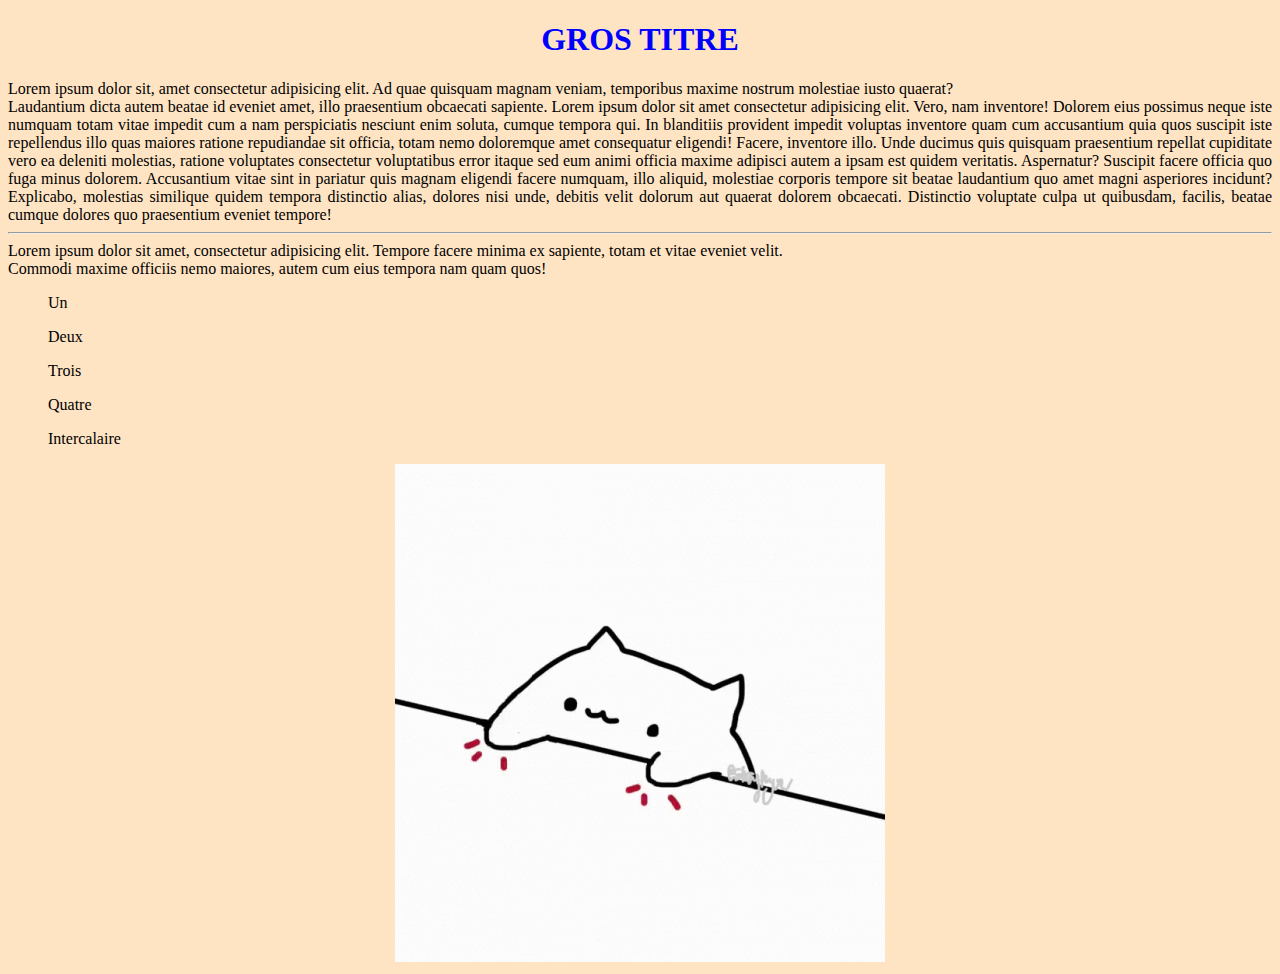
==== Exercice-01-Erreur404/Semaine01-test/index.html @ c2261111 "Test en cours" ====
<!DOCTYPE html>
<html lang="en">
<head>
    <meta charset="UTF-8">
    <meta name="viewport" content="width=device-width, initial-scale=1.0">
    <title>Document</title>
    <link rel="stylesheet" href="monStyle.css">
</head>
<body>
    <h1>GROS TITRE</h1>
    <div>
        Lorem ipsum dolor sit, amet consectetur adipisicing elit. Ad quae quisquam magnam veniam, temporibus maxime nostrum molestiae iusto quaerat?<br> Laudantium dicta autem beatae id eveniet amet, illo praesentium obcaecati sapiente. Lorem ipsum dolor sit amet consectetur adipisicing elit. Vero, nam inventore! Dolorem eius possimus neque iste numquam totam vitae impedit cum a nam perspiciatis nesciunt enim soluta, cumque tempora qui.
        In blanditiis provident impedit voluptas inventore quam cum accusantium quia quos suscipit iste repellendus illo quas maiores ratione repudiandae sit officia, totam nemo doloremque amet consequatur eligendi! Facere, inventore illo.
        Unde ducimus quis quisquam praesentium repellat cupiditate vero ea deleniti molestias, ratione voluptates consectetur voluptatibus error itaque sed eum animi officia maxime adipisci autem a ipsam est quidem veritatis. Aspernatur?
        Suscipit facere officia quo fuga minus dolorem. Accusantium vitae sint in pariatur quis magnam eligendi facere numquam, illo aliquid, molestiae corporis tempore sit beatae laudantium quo amet magni asperiores incidunt?
        Explicabo, molestias similique quidem tempora distinctio alias, dolores nisi unde, debitis velit dolorum aut quaerat dolorem obcaecati. Distinctio voluptate culpa ut quibusdam, facilis, beatae cumque dolores quo praesentium eveniet tempore!
        <hr/>
        Lorem ipsum dolor sit amet, consectetur adipisicing elit. Tempore facere minima ex sapiente, totam et vitae eveniet velit. <br>Commodi maxime officiis nemo maiores, autem cum eius tempora nam quam quos!
    </div>
    <ul>Un</ul>
    <ul>Deux</ul>
    <ul>Trois</ul>
    <ul>Quatre</ul>
    <ul>Intercalaire</ul>


    <img src="giphy.gif" alt="">
</body>
</html>
---- Exercice-01-Erreur404/Semaine01-test/monStyle.css ----
body {
    background-color: bisque;
    text-align: center;
}
h1{
    color: blue;
}
ul {
    font-size: 15;
    font-family: Impact;
    text-align: left;
}
.center {
    text-align: center;
}

div{
    text-align: justify;
}
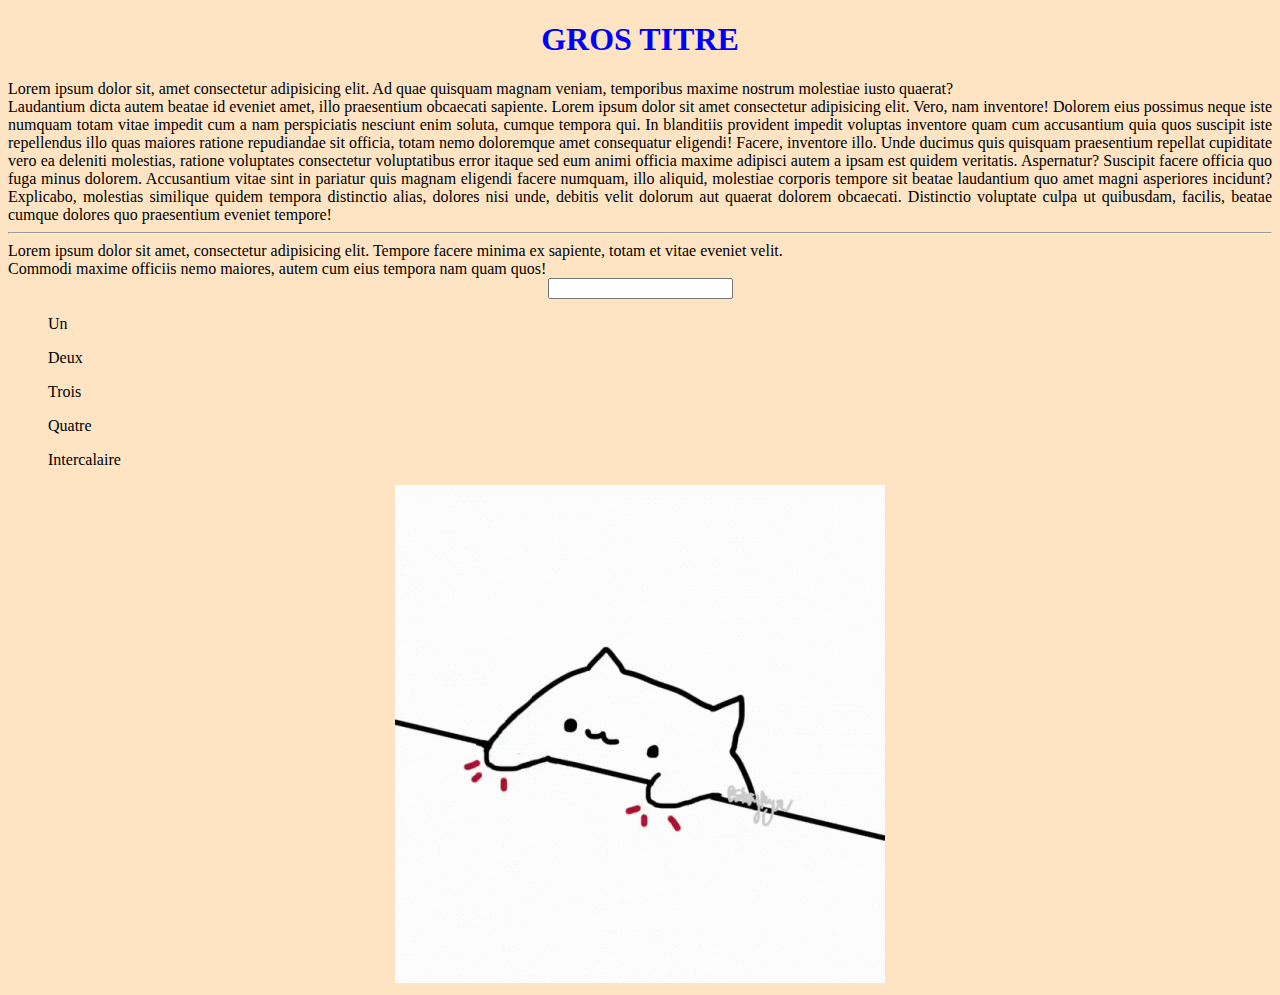
==== commit 6b6ec43c: "s" ====
--- a/Exercice-01-Erreur404/Semaine01-test/index.html
+++ b/Exercice-01-Erreur404/Semaine01-test/index.html
@@ -17,6 +17,7 @@
         <hr/>
         Lorem ipsum dolor sit amet, consectetur adipisicing elit. Tempore facere minima ex sapiente, totam et vitae eveniet velit. <br>Commodi maxime officiis nemo maiores, autem cum eius tempora nam quam quos!
     </div>
+    <input type="search" value="">
     <ul>Un</ul>
     <ul>Deux</ul>
     <ul>Trois</ul>
